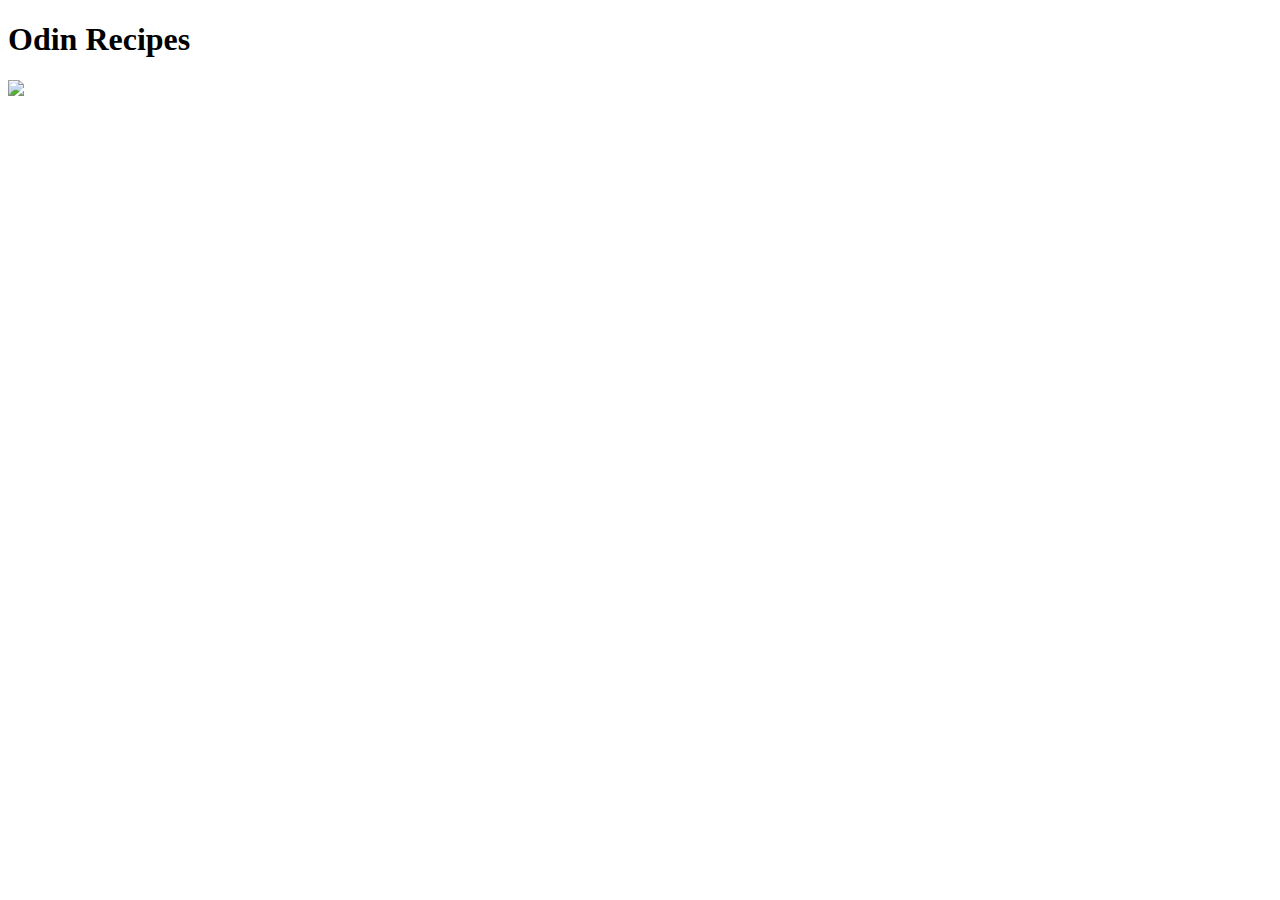
==== index.html @ 48af3206 "Create index.html" ====
<!DOCTYPE html>
<html lang="en">
<head>
    <meta charset="UTF-8">
    <meta http-equiv="X-UA-Compatible" content="IE=edge">
    <meta name="viewport" content="width=device-width, initial-scale=1.0">
    <title>No.1 Recipes</title>
</head>
<body>
    <h1>Odin Recipes</h1>
    <img src="../">
</body>
</html>
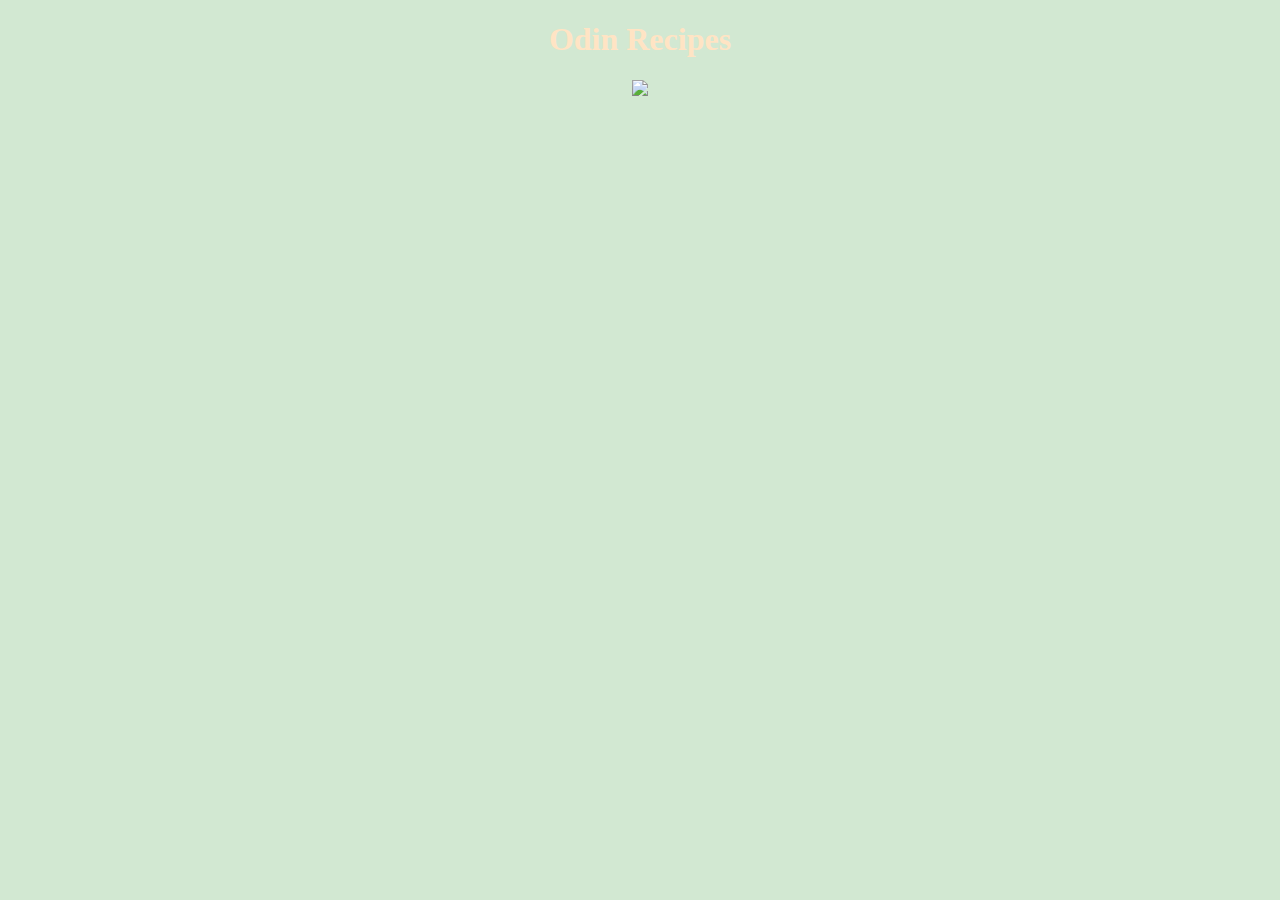
==== commit 3fcbf191: "Summary" ====
--- a/index.html
+++ b/index.html
@@ -1,13 +1,14 @@
 <!DOCTYPE html>
 <html lang="en">
 <head>
+    <link rel="stylesheet" href="style.css">
     <meta charset="UTF-8">
     <meta http-equiv="X-UA-Compatible" content="IE=edge">
     <meta name="viewport" content="width=device-width, initial-scale=1.0">
     <title>No.1 Recipes</title>
 </head>
 <body>
-    <h1>Odin Recipes</h1>
-    <img src="../">
+    <h1><center></>Odin Recipes</h1></center>
+    <center><img src="../odin-recipes/ben.gif"></center>
 </body>
 </html>--- a/style.css
+++ b/style.css
@@ -0,0 +1,7 @@
+body {
+    background-color:rgba(191, 222, 191, 0.7)
+}
+
+h1 {
+    color: bisque;
+}